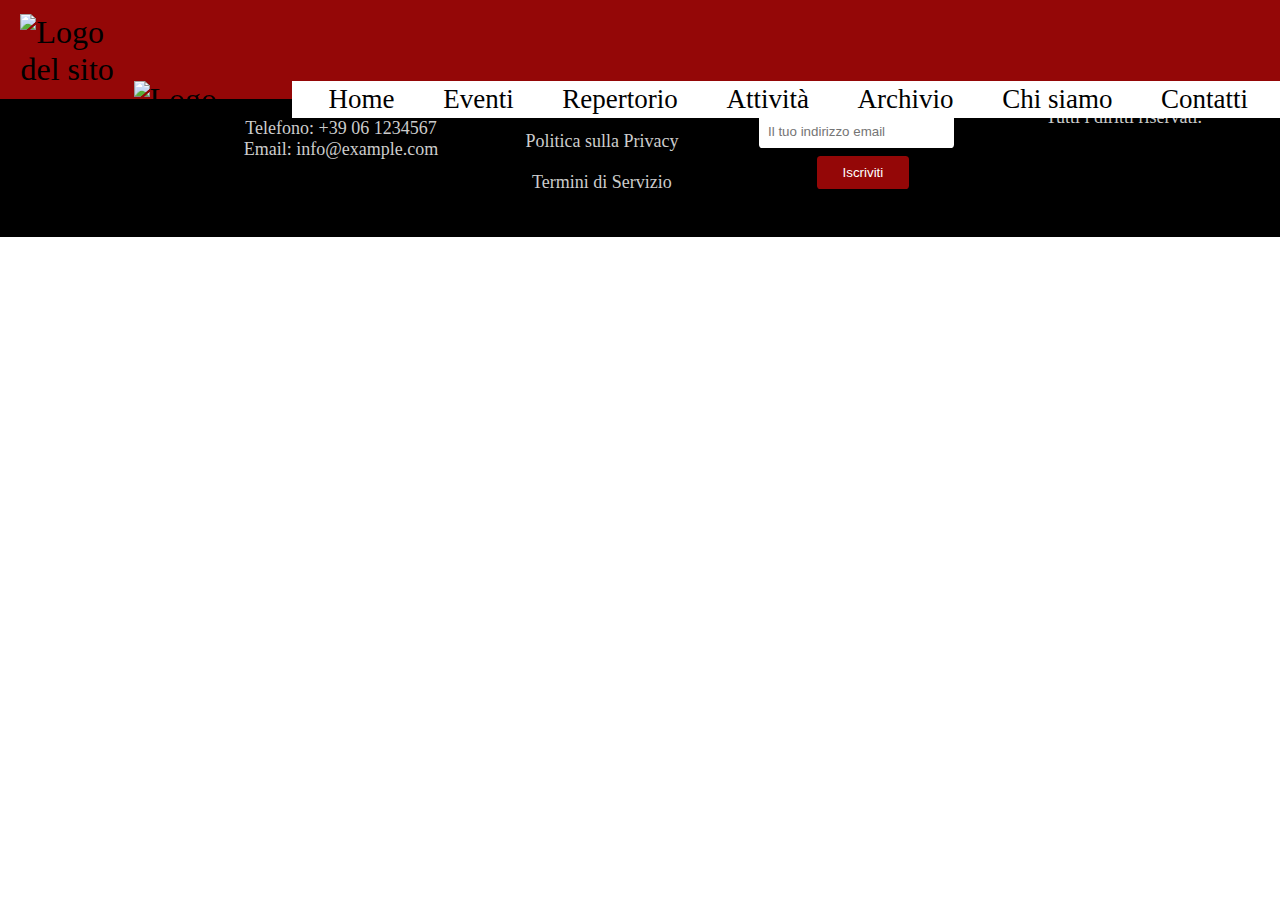
==== Chisiamo.html @ d25c32bf "Create Chisiamo.html" ====
<!DOCTYPE html> <!-- Dichiarazione del tipo di documento HTML -->

<!--[if lt IE 7 ]><html class="ie ie6" lang="it-IT"> <![endif]--> <!-- Aggiunta di classi specifiche per versioni di Internet Explorer inferiori alla 7 -->
<!--[if IE 7 ]><html class="ie ie7" lang="it-IT"> <![endif]--> <!-- Aggiunta di classi specifiche per Internet Explorer 7 -->
<!--[if IE 8 ]><html class="ie ie8" lang="it-IT"> <![endif]--> <!-- Aggiunta di classi specifiche per Internet Explorer 8 -->
<!--[if IE 9 ]><html class="ie ie9" lang="it-IT"> <![endif]--> <!-- Aggiunta di classi specifiche per Internet Explorer 9 -->
<!--[if (gt IE 9)|!(IE)]><!--><html lang="it-IT"> <!--<![endif]--> <!-- Definizione della lingua del documento HTML -->

<head>

<title>ArtinAtto</title> <!-- Titolo della pagina -->


<meta name="description" content=" | " /> <!-- Meta tag per la descrizione della pagina -->
<meta charset="UTF-8" /> <!-- Definizione della codifica dei caratteri -->
<meta name="viewport" content="width=device-width, initial-scale=1.0"> <!-- Meta tag per la visualizzazione su dispositivi mobili -->
<meta property="og:title" content="ArtinAtto" /> <!-- Meta tag per il titolo Open Graph -->
<meta property="og:description" content="???????????" /> <!-- Meta tag per la descrizione Open Graph -->
<meta property="og:type" content="website" /> <!-- Meta tag per il tipo di oggetto Open Graph -->
<meta property="og:url" content="http://www.ARTINATTOURL.com" /> <!-- Meta tag per l'URL Open Graph -->
<meta property="og:image" content="imgs\LogoQuadrato_2.419x2.519_.JPG" /> <!-- Meta tag per l'immagine Open Graph -->
<meta name="robot" content="all"> <!-- Meta tag per il comportamento dei robot di indicizzazione -->
<meta name="robots" content="index,follow"> <!-- Meta tag per il comportamento dei robot di indicizzazione -->
<meta name="location" content="Roma,italia"> <!-- Meta tag per la localizzazione -->
<meta name="classification" content="teatro,opera,musica,spettacoli"> <!-- Meta tag per la classificazione del contenuto -->
<meta name="revisit-after" content="7 days"> <!-- Meta tag per la frequenza di rivisitazione da parte dei robot -->
<meta name="distribution" content="Global"> <!-- Meta tag per la distribuzione del contenuto -->
<meta name="language" content="it"> <!-- Meta tag per la lingua della pagina -->
<meta name="audience" content="all"> <!-- Meta tag per il pubblico target -->

<link rel="icon" href="imgs\logotondo16x16.png" type="image/png" sizes="16x16" /> <!-- Link all'icona del sito (dimensione 16x16) -->
<link rel="icon" href="imgs\logotondo32x32.png" type="image/png" sizes="32x32" /> <!-- Link all'icona del sito (dimensione 32x32) -->
<link rel="icon" href="imgs\logotondo48x48.png" type="image/png" sizes="48x48" /> <!-- Link all'icona del sito (dimensione 48x48) -->
<link rel="stylesheet" type="text/css" media="all" href="css\header4.css" /> <!-- Link al foglio di stile CSS BodyHeader&Nav -->
<link rel="stylesheet" type="text/css" media="all" href="css\bodymain4.css" /> <!-- Link al foglio di stile CSS BodyMain -->
<link rel="stylesheet" type="text/css" media="all" href="css\general.css" /> <!-- Link al foglio di stile CSS BodyMain -->
<link rel="stylesheet" type="text/css" media="all" href="css\footer.css" /> <!-- Link al foglio di stile CSS BodyMain -->


<link rel='canonical' href='http://www.ARTINATTOURL.com' /> <!-- Link al canonical URL della pagina -->
<link rel='shortlink' href='http://www.ARTINATTOURL.com' /> <!-- Link al shortlink URL della pagina -->

<style type="text/css">
    img.wp-smiley,
        img.emoji {
    display: inline !important;
    border: none !important;
        box-shadow: none !important;
    height: 1em !important;
    width: 1em !important;
    margin: 0 .07em !important;
        vertical-align: -0.1em !important;
    background: none !important;
    padding: 0 !important;
        }
</style> <!--Regole per gestire lo stile delle immagini di smiley e emoji-->
</head> <!-- Fine del tag head -->

<body>

    <header>
        <div class="menu-island">
            <img src="imgs\LogoQuadrato_2.419x2.519_.JPG" alt="Logo del sito" class="logo">
            <img src="imgs\ARTINATTO.png" alt="Logo trascritto" class="scrittalogo">
            <nav class="nav">
                <a href="index.html">Home</a>
                <a href="Eventi.html">Eventi</a>
                <a href="Repertorio.html">Repertorio</a>
                <a href="Attività.html">Attività</a>
                <a href="Archivio.html">Archivio</a>
                <a href="Chisiamo.html">Chi siamo</a>
                <a href="Contatti.html">Contatti</a>
            </nav>
            <nav class="navtoggle" id="ToggleVoice">
                <a href="index.html">Home</a>
                <a href="Eventi.html">Eventi</a>
                <a href="Repertorio.html">Repertorio</a>
                <a href="Attività.html">Attività</a>
                <a href="Archivio.html">Archivio</a>
                <a href="Chisiamo.html">Chi siamo</a>
                <a href="Contatti.html">Contatti</a>
            </nav>
            <a href="javascript:void(0);" class="icon" onclick="ToggleMenu()">
                <i class="bars">&#x2261</i>
            </a>
        </div>
    </header>

    <main>
    </main>
    
    <aside>
        <!-- Contenuto secondario, come widget o barre laterali -->
    </aside>

    <footer>
        <div class="footer-container">
            <div>
                <img src="imgs\LogoLungo.JPG" alt="Logo del sito" class="footer-logo">
            </div>
            <div class="footsec contacts">
                <h4>Contatti</h4>
                <p>Indirizzo: Via Roma, 123, Roma, Italia</p>
                <p>Telefono: +39 06 1234567</p>
                <p>Email: info@example.com</p>
            </div>
            <div class="footsec links">
                <h4>Link Utili</h4>
                <ul>
                    <li><a href="/sitemap">Mappa del sito</a></li>
                    <li><a href="/privacy">Politica sulla Privacy</a></li>
                    <li><a href="/terms">Termini di Servizio</a></li>
                </ul>
            </div>
            <div class="footsec newsletter">
                <h4>Iscriviti alla Newsletter</h4>
                <form action="/subscribe" method="post">
                    <input type="email" name="email" placeholder="Il tuo indirizzo email">
                    <button type="submit">Iscriviti</button>
                </form>
            </div>
            <div class="footsec branding">
                <h4>&copy; 2024 Example Company</h4>
                <p>Tutti i diritti riservati.</p>
            </div>
        </div>
    </footer>
    
        <script>
            function ToggleMenu() {
            var x = document.getElementById("ToggleVoice");
            if (x.style.display === "block") {
                x.style.display = "none";
            } else {
                x.style.display = "block";
            }
            }
        </script>  
</body>
</html>
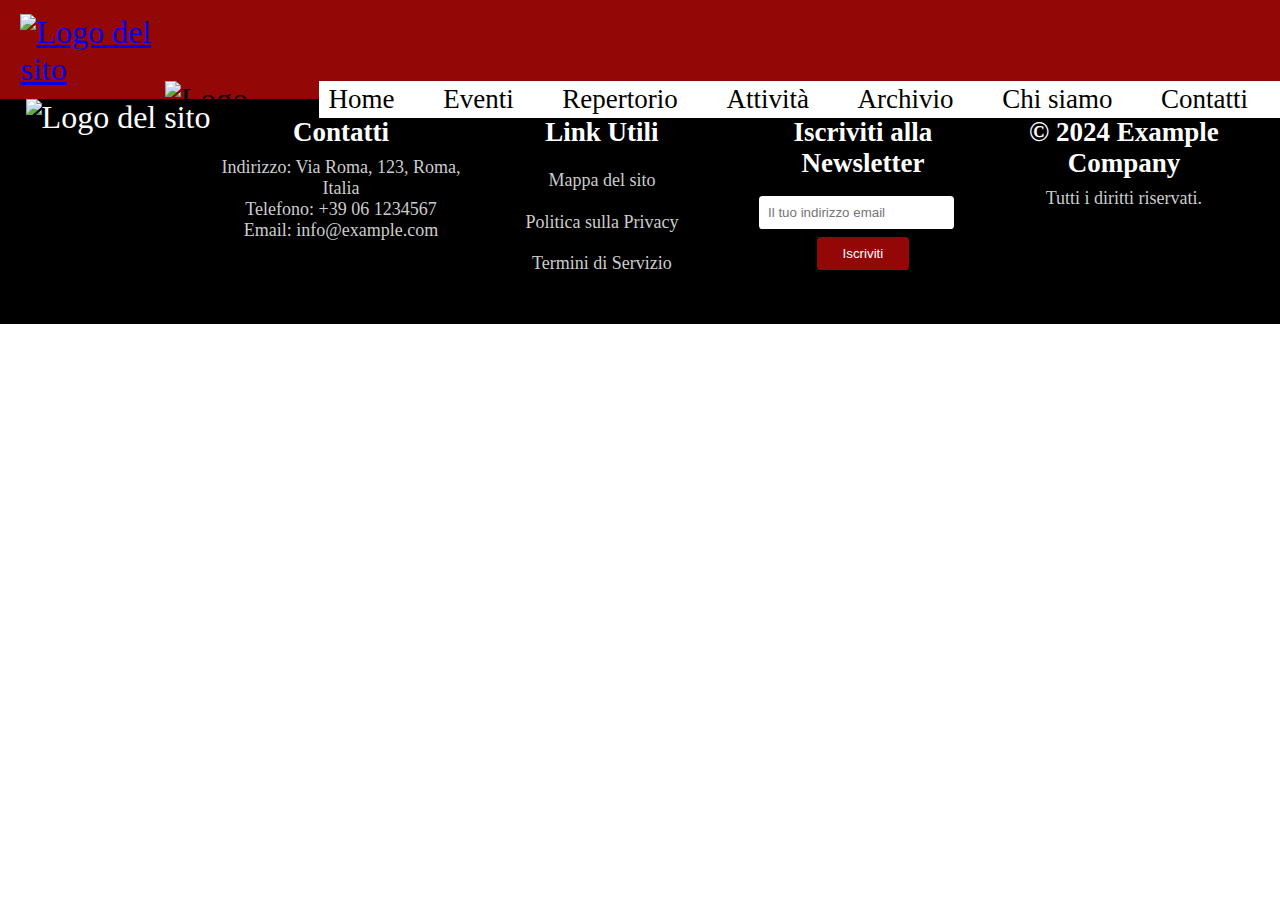
==== commit d4e8216d: "Add files via upload" ====
--- a/Chisiamo.html
+++ b/Chisiamo.html
@@ -60,7 +60,7 @@
 
     <header>
         <div class="menu-island">
-            <img src="imgs\LogoQuadrato_2.419x2.519_.JPG" alt="Logo del sito" class="logo">
+            <a href="index.html"><img src="imgs\LogoQuadrato_2.419x2.519_.JPG" alt="Logo del sito" class="logo"></a>
             <img src="imgs\ARTINATTO.png" alt="Logo trascritto" class="scrittalogo">
             <nav class="nav">
                 <a href="index.html">Home</a>
